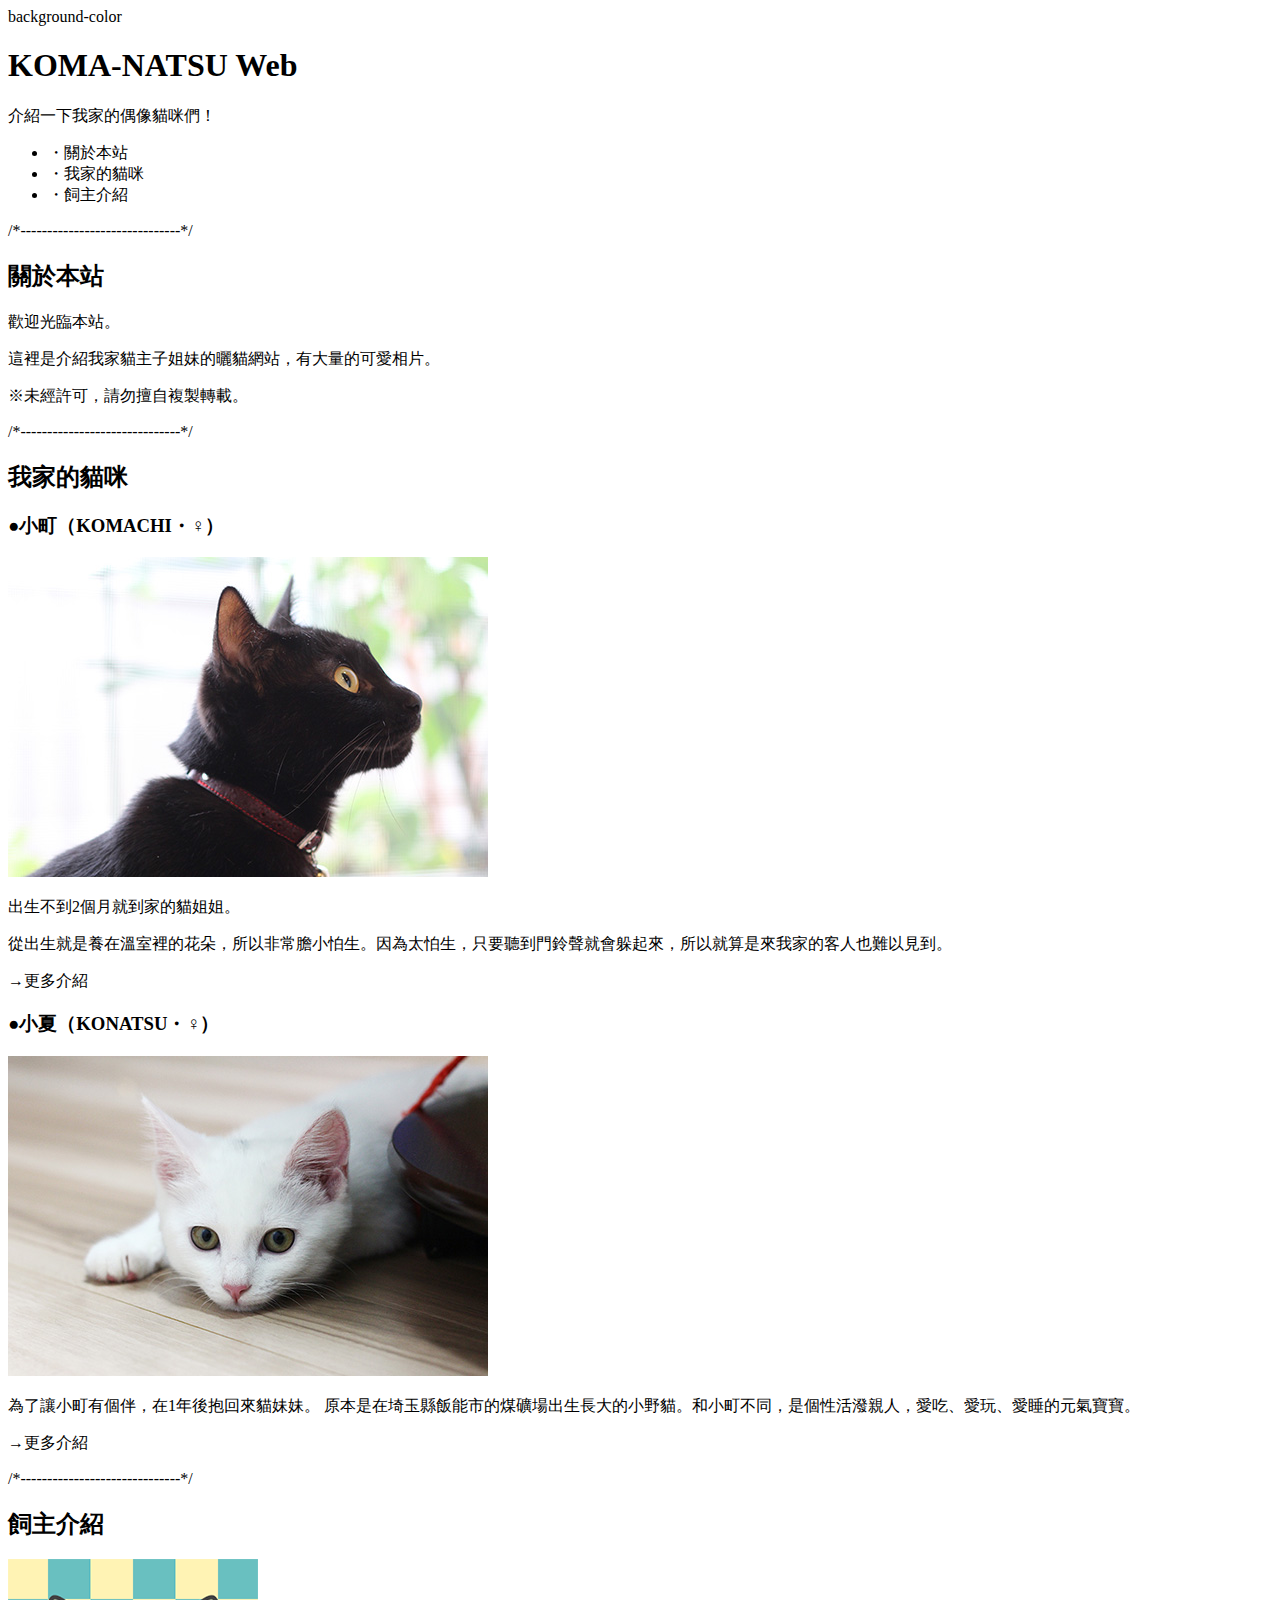
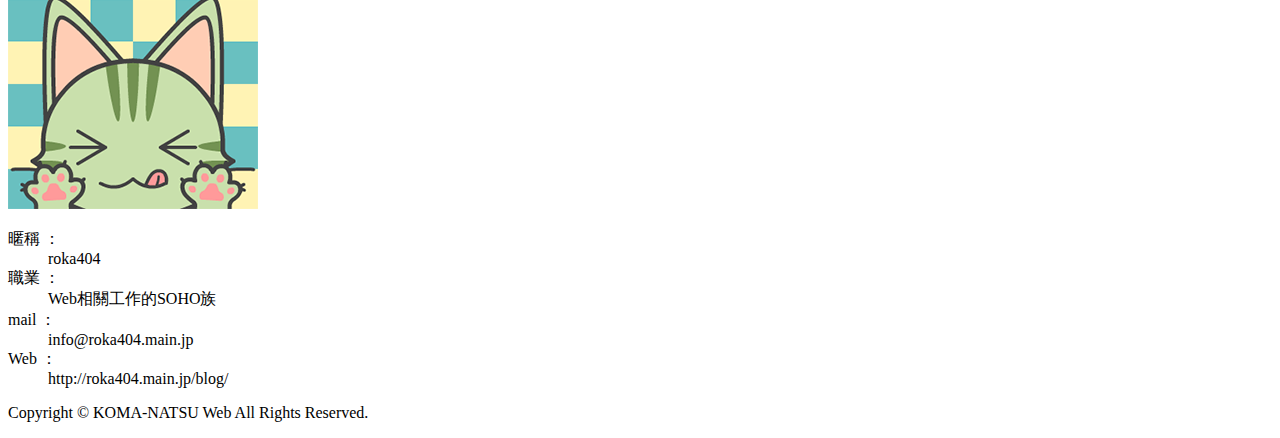
==== css01.html @ 1c1fd77f "first main" ====
<!DOCTYPE html>
<html lang="en">
<head>
    <meta charset="UTF-8">
    <meta http-equiv="X-UA-Compatible" content="IE=edge">
    <meta name="viewport" content="width=, initial-scale=1.0">
    <title>110111126莊紫緹</title>
    <link rel="shortcut icon" href="Cookie-06.jpg" type="image/x-icon">
    <style>
        #container{
             background-color:rgb(248, 248, 248);
             width: 980px;
             margin: 0px auto;
        }
    </style>
</head>
<body> background-color
    
    <h1>KOMA-NATSU Web</h1>
  <p>介紹一下我家的偶像貓咪們！</p>
  <ul>
      <li>・關於本站</li>
      <li>・我家的貓咪</li>
      <li>・飼主介紹</li>
  </ul>

  <p>/*------------------------------*/</p>
  <h2>關於本站</h2>
  <p>歡迎光臨本站。</p>
  <p>這裡是介紹我家貓主子姐妹的曬貓網站，有大量的可愛相片。</p>
  <p>※未經許可，請勿擅自複製轉載。</p>
  <p>/*------------------------------*/
</p>

  <h2>我家的貓咪</h2>
  <h3>●小町（KOMACHI・♀）</h3>
<img src="img/komachi.jpg" alt="小町" width="480" height="320">
<p>出生不到2個月就到家的貓姐姐。</p>
<p>從出生就是養在溫室裡的花朵，所以非常膽小怕生。因為太怕生，只要聽到門鈴聲就會躲起來，所以就算是來我家的客人也難以見到。</p>
<p>→更多介紹</p>
<h3>●小夏（KONATSU・♀）</h3>
    <img src="img/konatsu.jpg" alt="小夏" width="480" height="320">
<P>為了讓小町有個伴，在1年後抱回來貓妹妹。
    原本是在埼玉縣飯能市的煤礦場出生長大的小野貓。和小町不同，是個性活潑親人，愛吃、愛玩、愛睡的元氣寶寶。</P>
<p>→更多介紹</p>
/*------------------------------*/

  <H2>飼主介紹</H2>
  <img src="img/avatar.png"  width="250" height="250">
 <dl>
     <dt>暱稱 ：</dt><dd>roka404</dd>
     <dt>職業 ：</dt><dd>Web相關工作的SOHO族</dd>
     <dt>mail ：</dt><dd>info@roka404.main.jp</dd>
     <dt>Web ：</dt><dd>http://roka404.main.jp/blog/</dd>
 </dl>

<p>Copyright © KOMA-NATSU Web All Rights Reserved.</p>
 

</body>
</html>
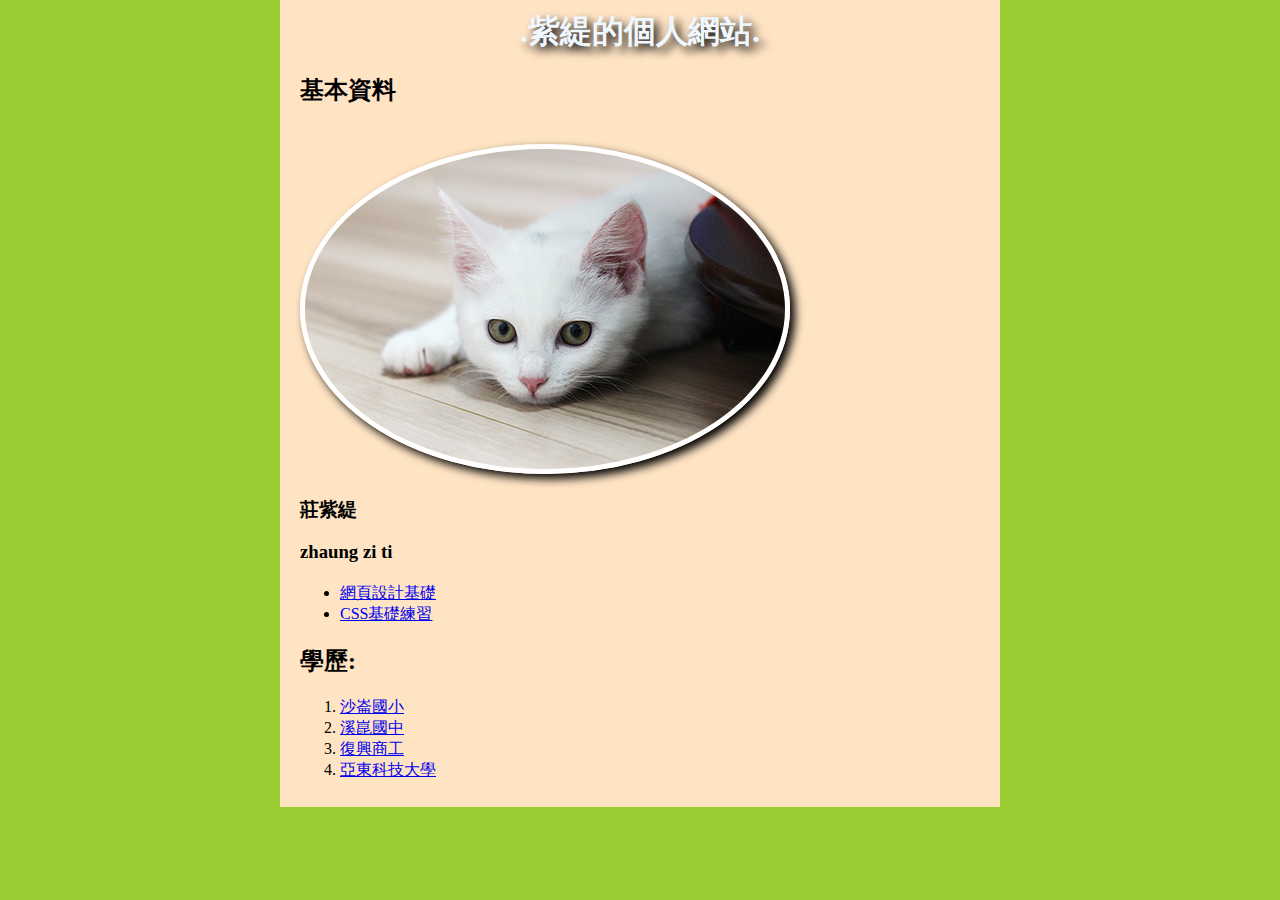
==== commit 510e8425: "css01" ====
--- a/css01.html
+++ b/css01.html
@@ -4,58 +4,47 @@
     <meta charset="UTF-8">
     <meta http-equiv="X-UA-Compatible" content="IE=edge">
     <meta name="viewport" content="width=, initial-scale=1.0">
-    <title>110111126莊紫緹</title>
-    <link rel="shortcut icon" href="Cookie-06.jpg" type="image/x-icon">
-    <style>
-        #container{
-             background-color:rgb(248, 248, 248);
-             width: 980px;
-             margin: 0px auto;
-        }
-    </style>
-</head>
-<body> background-color
+    <title>紫緹的個人網站</title>
+    <link rel="stylesheet" href="css/remedial.css">
+<body>
+    <div id="container">
+        <header>
+            <h1 class="round">.紫緹的個人網站.</h1>
+        </header>
+        <main>
+            <h2>基本資料</h2>
+            <br>
+            <img  class="poto"src="img/konatsu.jpg"> 
+            <h3>莊紫緹</h3>
+            <h3>zhaung zi ti</h3>
+            <h2 作品集:></h2>
+            <ul>
+                <li>
+                    <a href="http://127.0.0.1:5500/index02.html">網頁設計基礎</a>
     
-    <h1>KOMA-NATSU Web</h1>
-  <p>介紹一下我家的偶像貓咪們！</p>
-  <ul>
-      <li>・關於本站</li>
-      <li>・我家的貓咪</li>
-      <li>・飼主介紹</li>
-  </ul>
-
-  <p>/*------------------------------*/</p>
-  <h2>關於本站</h2>
-  <p>歡迎光臨本站。</p>
-  <p>這裡是介紹我家貓主子姐妹的曬貓網站，有大量的可愛相片。</p>
-  <p>※未經許可，請勿擅自複製轉載。</p>
-  <p>/*------------------------------*/
-</p>
-
-  <h2>我家的貓咪</h2>
-  <h3>●小町（KOMACHI・♀）</h3>
-<img src="img/komachi.jpg" alt="小町" width="480" height="320">
-<p>出生不到2個月就到家的貓姐姐。</p>
-<p>從出生就是養在溫室裡的花朵，所以非常膽小怕生。因為太怕生，只要聽到門鈴聲就會躲起來，所以就算是來我家的客人也難以見到。</p>
-<p>→更多介紹</p>
-<h3>●小夏（KONATSU・♀）</h3>
-    <img src="img/konatsu.jpg" alt="小夏" width="480" height="320">
-<P>為了讓小町有個伴，在1年後抱回來貓妹妹。
-    原本是在埼玉縣飯能市的煤礦場出生長大的小野貓。和小町不同，是個性活潑親人，愛吃、愛玩、愛睡的元氣寶寶。</P>
-<p>→更多介紹</p>
-/*------------------------------*/
-
-  <H2>飼主介紹</H2>
-  <img src="img/avatar.png"  width="250" height="250">
- <dl>
-     <dt>暱稱 ：</dt><dd>roka404</dd>
-     <dt>職業 ：</dt><dd>Web相關工作的SOHO族</dd>
-     <dt>mail ：</dt><dd>info@roka404.main.jp</dd>
-     <dt>Web ：</dt><dd>http://roka404.main.jp/blog/</dd>
- </dl>
-
-<p>Copyright © KOMA-NATSU Web All Rights Reserved.</p>
- 
-
+                </li>
+                <li>
+                    <a href="https://yukiziti.github.io/yukiziti/css01.html">CSS基礎練習</a>
+                </li>
+            </ul>
+            <h2>
+                <strong>學歷:</strong>
+            </h2>
+            <ol>
+                <li>
+                    <a href="https://www.sles.ntpc.edu.tw/" target="-blank" rel="noopener noreferrer">沙崙國小</a>
+                </li>
+                <li>
+                    <a href="https://www.ckjhs.ntpc.edu.tw/nss/p/index" target="-blank" rel="noopener noreferrer">溪崑國中</a>
+                </li>
+                <li>
+                    <a href="http://www.fhvs.ntpc.edu.tw/" target="-blank" rel="noopener noreferrer">復興商工</a>
+                </li>
+                <li>
+                    <a href="https://www.aeust.edu.tw/" target="-blank" rel="noopener noreferrer">亞東科技大學</a>
+                </li>
+            </ol>
+        </main>
+    </div>
 </body>
 </html>--- a/css/remedial.css
+++ b/css/remedial.css
@@ -0,0 +1,24 @@
+body{
+    background-color: yellowgreen;
+}
+#container{
+    width: 680px;
+    background-color: bisque;
+    margin: 0px auto;
+    padding: 10px 20px;
+}
+h1,body{
+    margin: 0px;
+}
+header{
+    text-align: center;
+}
+header h1{
+   color: aliceblue;
+   text-shadow: 5px 5px 10px black;
+}
+.poto{
+    border-radius: 50%;
+    border: 5px solid white;
+    box-shadow: 5px 5px 10px black;
+}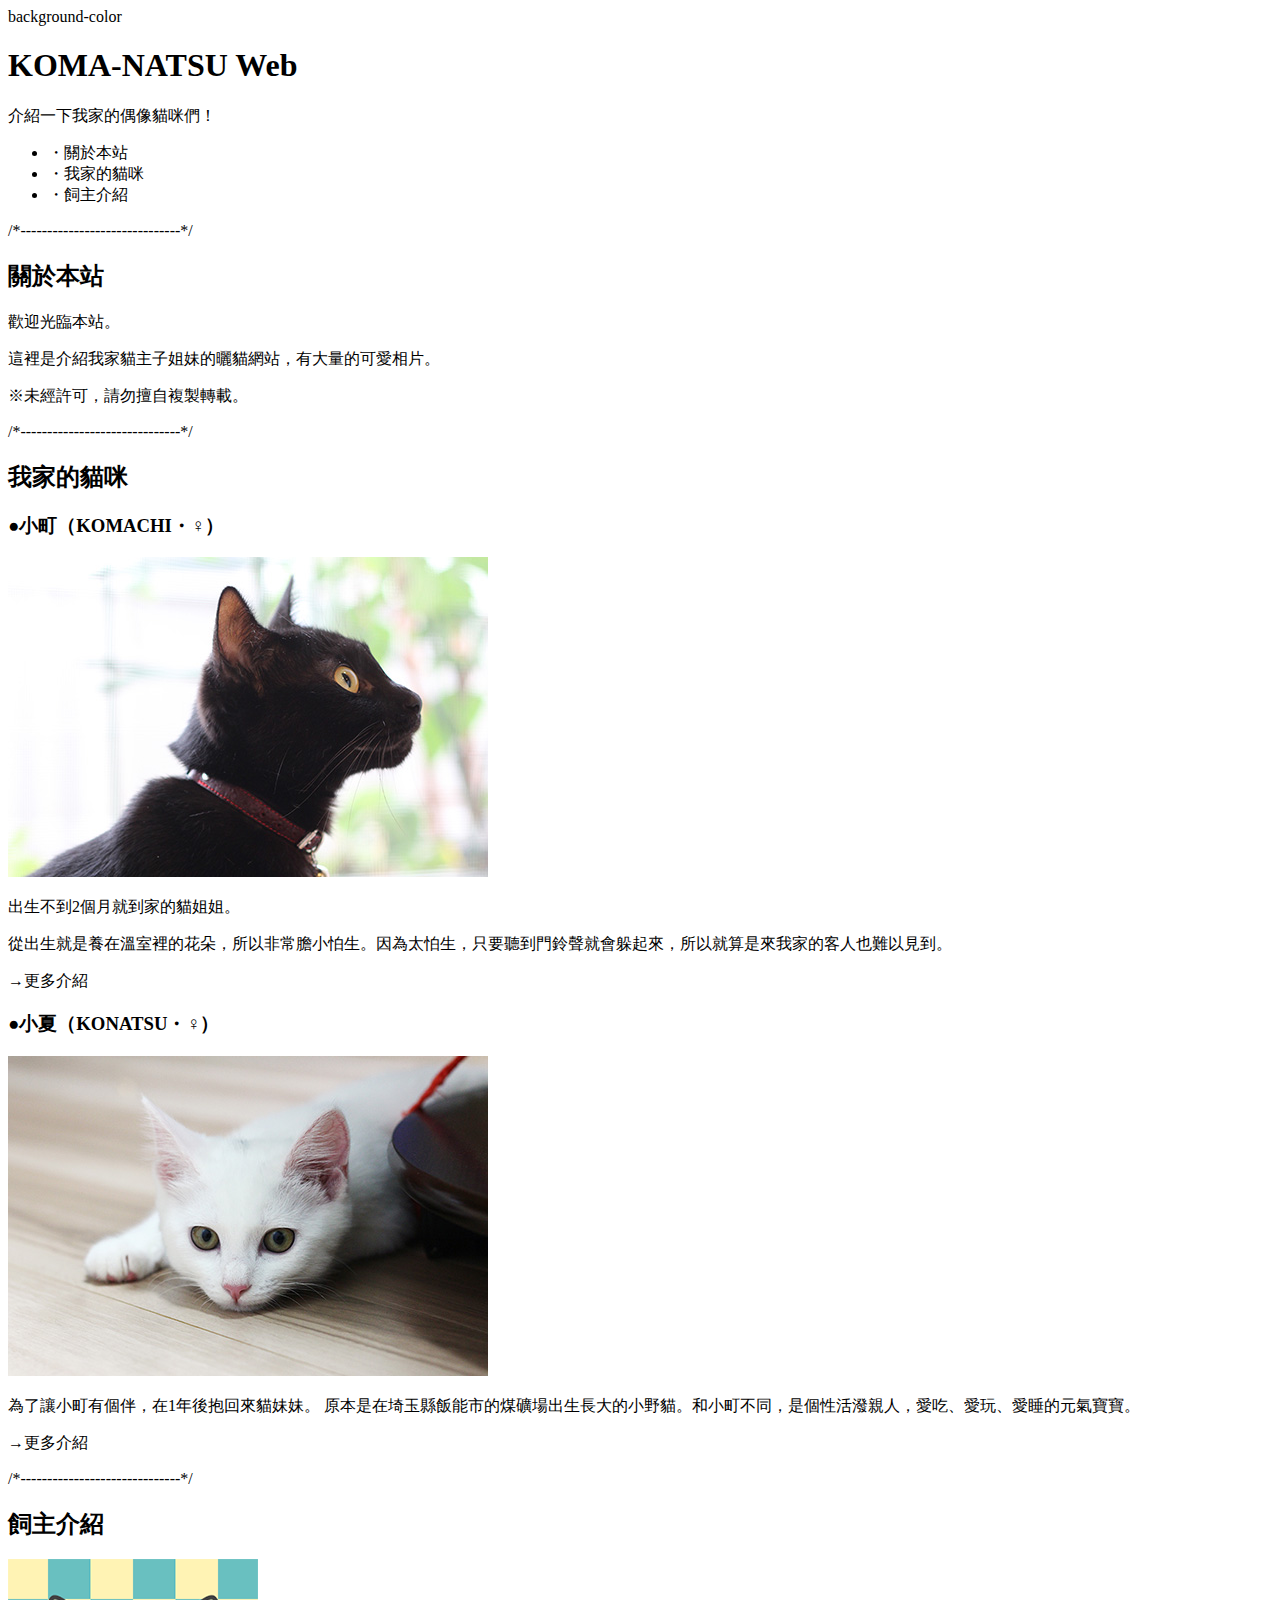
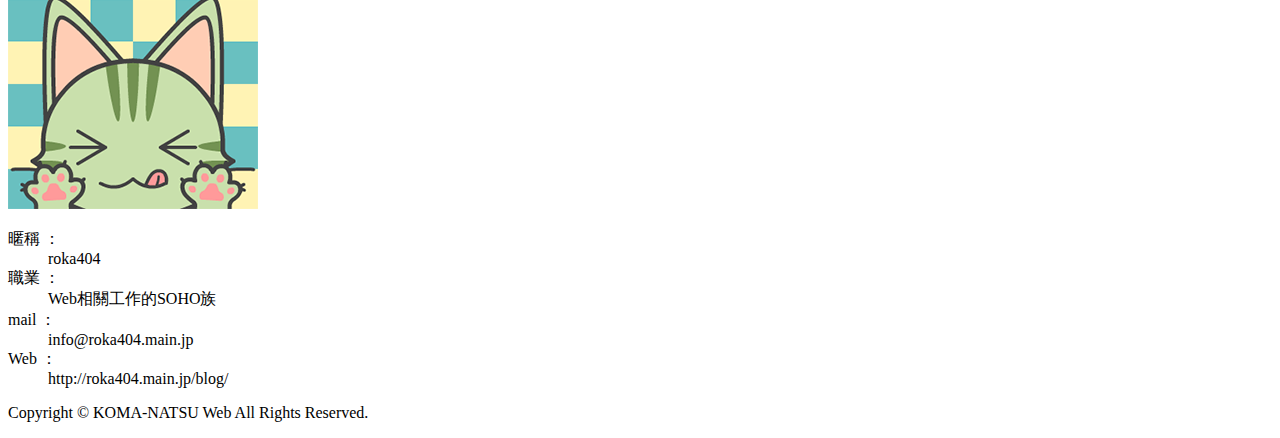
==== commit 28e4acb8: "main" ====
--- a/css01.html
+++ b/css01.html
@@ -4,47 +4,58 @@
     <meta charset="UTF-8">
     <meta http-equiv="X-UA-Compatible" content="IE=edge">
     <meta name="viewport" content="width=, initial-scale=1.0">
-    <title>紫緹的個人網站</title>
-    <link rel="stylesheet" href="css/remedial.css">
-<body>
-    <div id="container">
-        <header>
-            <h1 class="round">.紫緹的個人網站.</h1>
-        </header>
-        <main>
-            <h2>基本資料</h2>
-            <br>
-            <img  class="poto"src="img/konatsu.jpg"> 
-            <h3>莊紫緹</h3>
-            <h3>zhaung zi ti</h3>
-            <h2 作品集:></h2>
-            <ul>
-                <li>
-                    <a href="http://127.0.0.1:5500/index02.html">網頁設計基礎</a>
+    <title>110111126莊紫緹</title>
+    <link rel="shortcut icon" href="Cookie-06.jpg" type="image/x-icon">
+    <style>
+        #container{
+             background-color:rgb(248, 248, 248);
+             width: 980px;
+             margin: 0px auto;
+        }
+    </style>
+</head>
+<body> background-color
     
-                </li>
-                <li>
-                    <a href="https://yukiziti.github.io/yukiziti/css01.html">CSS基礎練習</a>
-                </li>
-            </ul>
-            <h2>
-                <strong>學歷:</strong>
-            </h2>
-            <ol>
-                <li>
-                    <a href="https://www.sles.ntpc.edu.tw/" target="-blank" rel="noopener noreferrer">沙崙國小</a>
-                </li>
-                <li>
-                    <a href="https://www.ckjhs.ntpc.edu.tw/nss/p/index" target="-blank" rel="noopener noreferrer">溪崑國中</a>
-                </li>
-                <li>
-                    <a href="http://www.fhvs.ntpc.edu.tw/" target="-blank" rel="noopener noreferrer">復興商工</a>
-                </li>
-                <li>
-                    <a href="https://www.aeust.edu.tw/" target="-blank" rel="noopener noreferrer">亞東科技大學</a>
-                </li>
-            </ol>
-        </main>
-    </div>
+    <h1>KOMA-NATSU Web</h1>
+  <p>介紹一下我家的偶像貓咪們！</p>
+  <ul>
+      <li>・關於本站</li>
+      <li>・我家的貓咪</li>
+      <li>・飼主介紹</li>
+  </ul>
+
+  <p>/*------------------------------*/</p>
+  <h2>關於本站</h2>
+  <p>歡迎光臨本站。</p>
+  <p>這裡是介紹我家貓主子姐妹的曬貓網站，有大量的可愛相片。</p>
+  <p>※未經許可，請勿擅自複製轉載。</p>
+  <p>/*------------------------------*/
+</p>
+
+  <h2>我家的貓咪</h2>
+  <h3>●小町（KOMACHI・♀）</h3>
+<img src="img/komachi.jpg" alt="小町" width="480" height="320">
+<p>出生不到2個月就到家的貓姐姐。</p>
+<p>從出生就是養在溫室裡的花朵，所以非常膽小怕生。因為太怕生，只要聽到門鈴聲就會躲起來，所以就算是來我家的客人也難以見到。</p>
+<p>→更多介紹</p>
+<h3>●小夏（KONATSU・♀）</h3>
+    <img src="img/konatsu.jpg" alt="小夏" width="480" height="320">
+<P>為了讓小町有個伴，在1年後抱回來貓妹妹。
+    原本是在埼玉縣飯能市的煤礦場出生長大的小野貓。和小町不同，是個性活潑親人，愛吃、愛玩、愛睡的元氣寶寶。</P>
+<p>→更多介紹</p>
+/*------------------------------*/
+
+  <H2>飼主介紹</H2>
+  <img src="img/avatar.png"  width="250" height="250">
+ <dl>
+     <dt>暱稱 ：</dt><dd>roka404</dd>
+     <dt>職業 ：</dt><dd>Web相關工作的SOHO族</dd>
+     <dt>mail ：</dt><dd>info@roka404.main.jp</dd>
+     <dt>Web ：</dt><dd>http://roka404.main.jp/blog/</dd>
+ </dl>
+
+<p>Copyright © KOMA-NATSU Web All Rights Reserved.</p>
+ 
+
 </body>
 </html>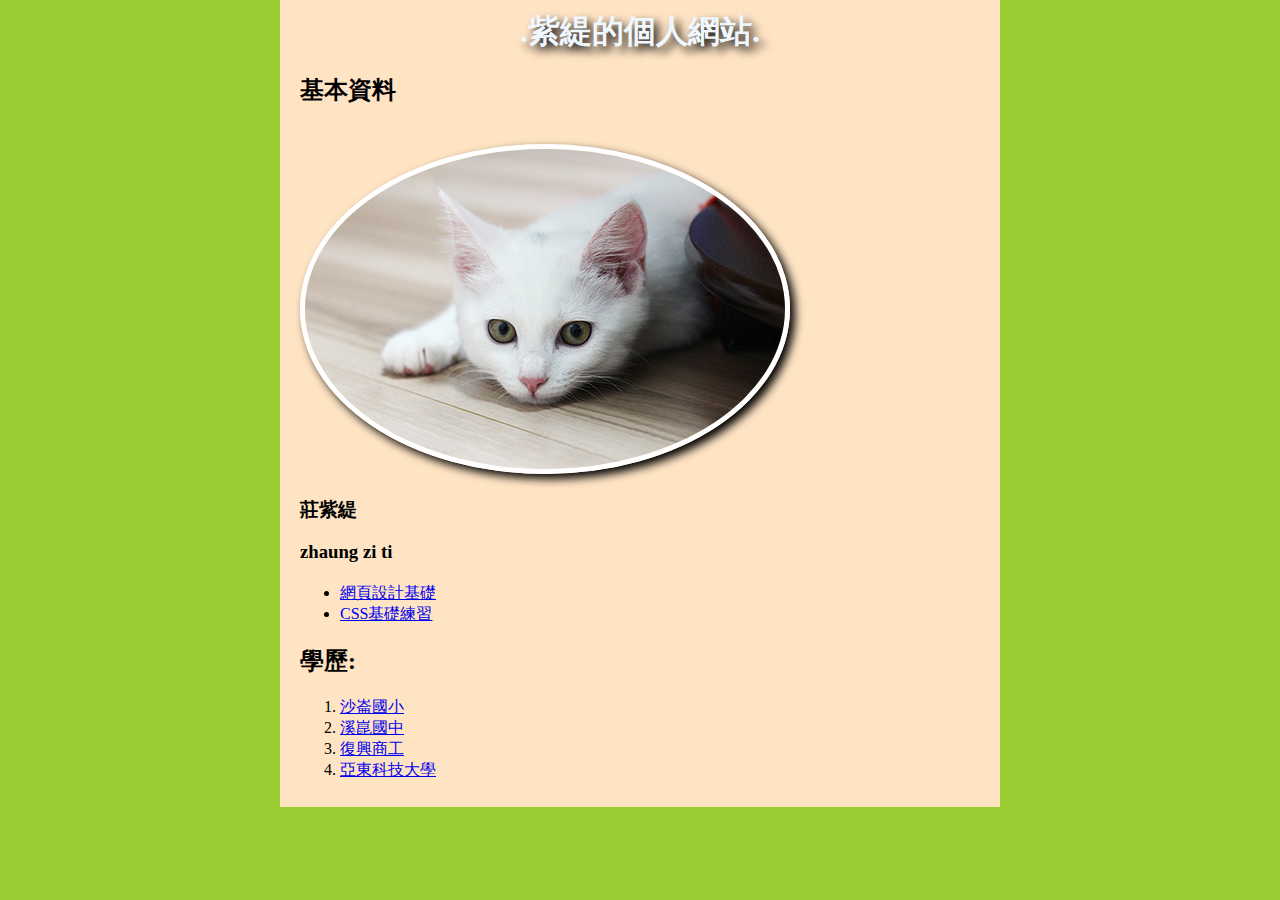
==== commit b3a626f8: "main" ====
--- a/css01.html
+++ b/css01.html
@@ -4,58 +4,47 @@
     <meta charset="UTF-8">
     <meta http-equiv="X-UA-Compatible" content="IE=edge">
     <meta name="viewport" content="width=, initial-scale=1.0">
-    <title>110111126莊紫緹</title>
-    <link rel="shortcut icon" href="Cookie-06.jpg" type="image/x-icon">
-    <style>
-        #container{
-             background-color:rgb(248, 248, 248);
-             width: 980px;
-             margin: 0px auto;
-        }
-    </style>
-</head>
-<body> background-color
+    <title>紫緹的個人網站</title>
+    <link rel="stylesheet" href="css/remedial.css">
+<body>
+    <div id="container">
+        <header>
+            <h1 class="round">.紫緹的個人網站.</h1>
+        </header>
+        <main>
+            <h2>基本資料</h2>
+            <br>
+            <img  class="poto"src="img/konatsu.jpg"> 
+            <h3>莊紫緹</h3>
+            <h3>zhaung zi ti</h3>
+            <h2 作品集:></h2>
+            <ul>
+                <li>
+                    <a href="http://127.0.0.1:5500/index02.html">網頁設計基礎</a>
     
-    <h1>KOMA-NATSU Web</h1>
-  <p>介紹一下我家的偶像貓咪們！</p>
-  <ul>
-      <li>・關於本站</li>
-      <li>・我家的貓咪</li>
-      <li>・飼主介紹</li>
-  </ul>
-
-  <p>/*------------------------------*/</p>
-  <h2>關於本站</h2>
-  <p>歡迎光臨本站。</p>
-  <p>這裡是介紹我家貓主子姐妹的曬貓網站，有大量的可愛相片。</p>
-  <p>※未經許可，請勿擅自複製轉載。</p>
-  <p>/*------------------------------*/
-</p>
-
-  <h2>我家的貓咪</h2>
-  <h3>●小町（KOMACHI・♀）</h3>
-<img src="img/komachi.jpg" alt="小町" width="480" height="320">
-<p>出生不到2個月就到家的貓姐姐。</p>
-<p>從出生就是養在溫室裡的花朵，所以非常膽小怕生。因為太怕生，只要聽到門鈴聲就會躲起來，所以就算是來我家的客人也難以見到。</p>
-<p>→更多介紹</p>
-<h3>●小夏（KONATSU・♀）</h3>
-    <img src="img/konatsu.jpg" alt="小夏" width="480" height="320">
-<P>為了讓小町有個伴，在1年後抱回來貓妹妹。
-    原本是在埼玉縣飯能市的煤礦場出生長大的小野貓。和小町不同，是個性活潑親人，愛吃、愛玩、愛睡的元氣寶寶。</P>
-<p>→更多介紹</p>
-/*------------------------------*/
-
-  <H2>飼主介紹</H2>
-  <img src="img/avatar.png"  width="250" height="250">
- <dl>
-     <dt>暱稱 ：</dt><dd>roka404</dd>
-     <dt>職業 ：</dt><dd>Web相關工作的SOHO族</dd>
-     <dt>mail ：</dt><dd>info@roka404.main.jp</dd>
-     <dt>Web ：</dt><dd>http://roka404.main.jp/blog/</dd>
- </dl>
-
-<p>Copyright © KOMA-NATSU Web All Rights Reserved.</p>
- 
-
+                </li>
+                <li>
+                    <a href="https://yukiziti.github.io/yukiziti/css01.html">CSS基礎練習</a>
+                </li>
+            </ul>
+            <h2>
+                <strong>學歷:</strong>
+            </h2>
+            <ol>
+                <li>
+                    <a href="https://www.sles.ntpc.edu.tw/" target="-blank" rel="noopener noreferrer">沙崙國小</a>
+                </li>
+                <li>
+                    <a href="https://www.ckjhs.ntpc.edu.tw/nss/p/index" target="-blank" rel="noopener noreferrer">溪崑國中</a>
+                </li>
+                <li>
+                    <a href="http://www.fhvs.ntpc.edu.tw/" target="-blank" rel="noopener noreferrer">復興商工</a>
+                </li>
+                <li>
+                    <a href="https://www.aeust.edu.tw/" target="-blank" rel="noopener noreferrer">亞東科技大學</a>
+                </li>
+            </ol>
+        </main>
+    </div>
 </body>
 </html>--- a/css/remedial.css
+++ b/css/remedial.css
@@ -0,0 +1,24 @@
+body{
+    background-color: yellowgreen;
+}
+#container{
+    width: 680px;
+    background-color: bisque;
+    margin: 0px auto;
+    padding: 10px 20px;
+}
+h1,body{
+    margin: 0px;
+}
+header{
+    text-align: center;
+}
+header h1{
+   color: aliceblue;
+   text-shadow: 5px 5px 10px black;
+}
+.poto{
+    border-radius: 50%;
+    border: 5px solid white;
+    box-shadow: 5px 5px 10px black;
+}